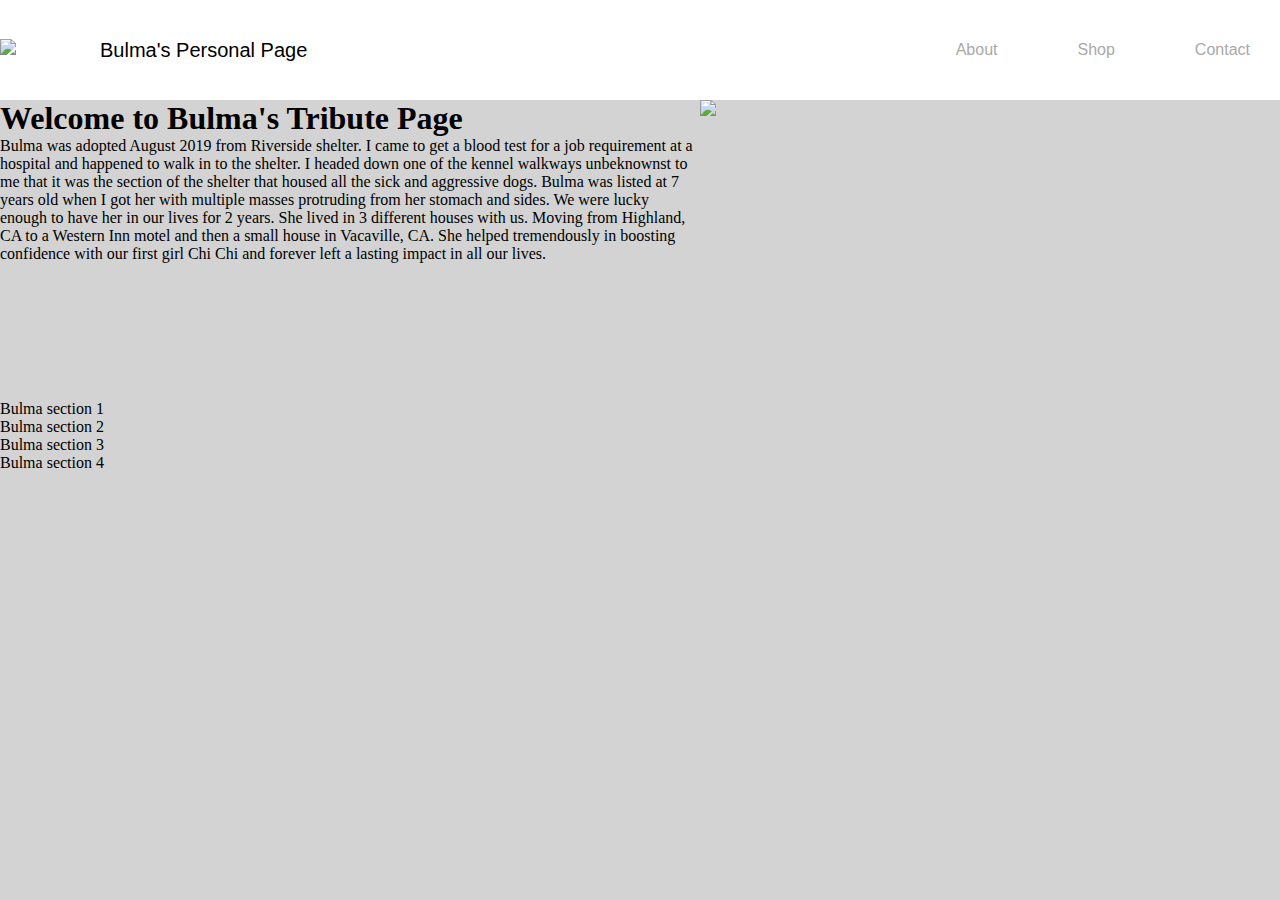
==== bulma-tribute.html @ 27e49b45 "First Commit" ====
<!DOCTYPE html>
<html lang="en">
  <head>
    <meta charset="utf-8">
    <meta name="description" content="Foundations landing page for Bulma">
    <meta name="viewport" content="width=device-width, initial-scale=1">
    <meta name="author" content="Billy Cheng">
    <link rel="stylesheet" href="bulma.css">
    <link rel="preconnect" href="https://fonts.googleapis.com">
    <link rel="preconnect" href="https://fonts.googleapis.com">
    <title>Bulma's Personal Page</title>
  </head>
  <body>
	     <div class="header">
       <div class="left-container">
       <div class="logo">
         <a href="#"><img src="images/pitbull1.jpeg"></a>
       </div>
       <div class="header-logo">Bulma's Personal Page</div>
       </div>
       <nav>
        <ul>
         <li><a href="https://www.youtube.com/watch?v=me_wXXB68B4">About</a></li>
         <li><a href="https://www.youtube.com/watch?v=_hHS1fVaqNs">Shop</a></li>
         <li><a href="https://www.youtube.com/watch?v=hB8S6oKjiw8">Contact</a></li>
        </ul>
      </nav>
      </div>
      <div class="container-1">
      <div class="sum1">
        <h1>Welcome to Bulma's Tribute Page</h1>
        <p>Bulma was adopted August 2019 from Riverside shelter. I came to get a blood test for a job requirement at a hospital and happened to walk in to the shelter. I headed down one of the kennel walkways unbeknownst to me that it was the section of the shelter that housed all the sick and aggressive dogs. Bulma was listed at 7 years old when I got her with multiple masses protruding from her stomach and sides. We were lucky enough to have her in our lives for 2 years. She lived in 3 different houses with us. Moving from Highland, CA to a Western Inn motel and then a small house in Vacaville, CA. She helped tremendously in boosting confidence with our first girl Chi Chi and forever left a lasting impact in all our lives.</p>
      </div>

      <div class="sum1-img"><img src="images/IMG_0013.jpg"></div>
      </div>

       

       <div class="random-info">
       <div class="section1">Bulma section 1</div>
       <div class="section2">Bulma section 2</div>
       <div class="section3">Bulma section 3</div>
       <div class="section4">Bulma section 4</div>
       </div>

       <div class="footer">

       </div>

  </body>
</html>
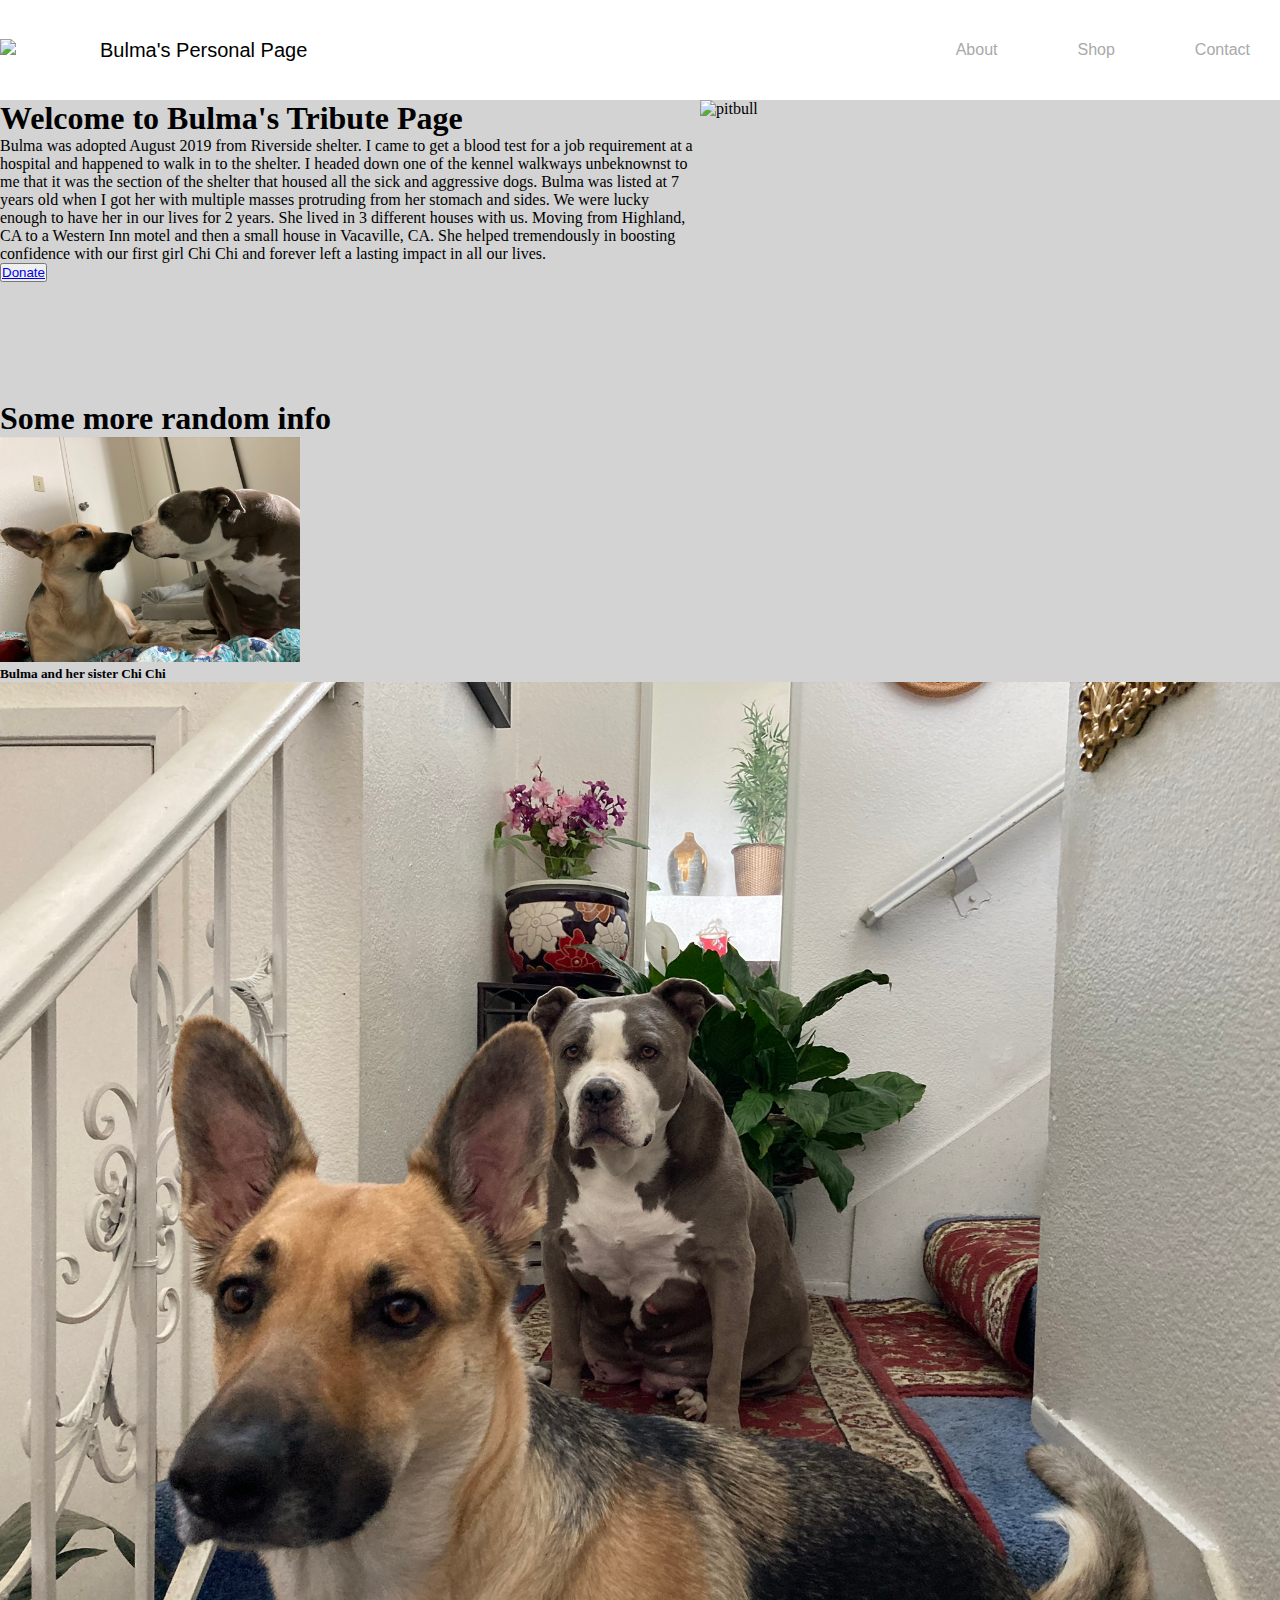
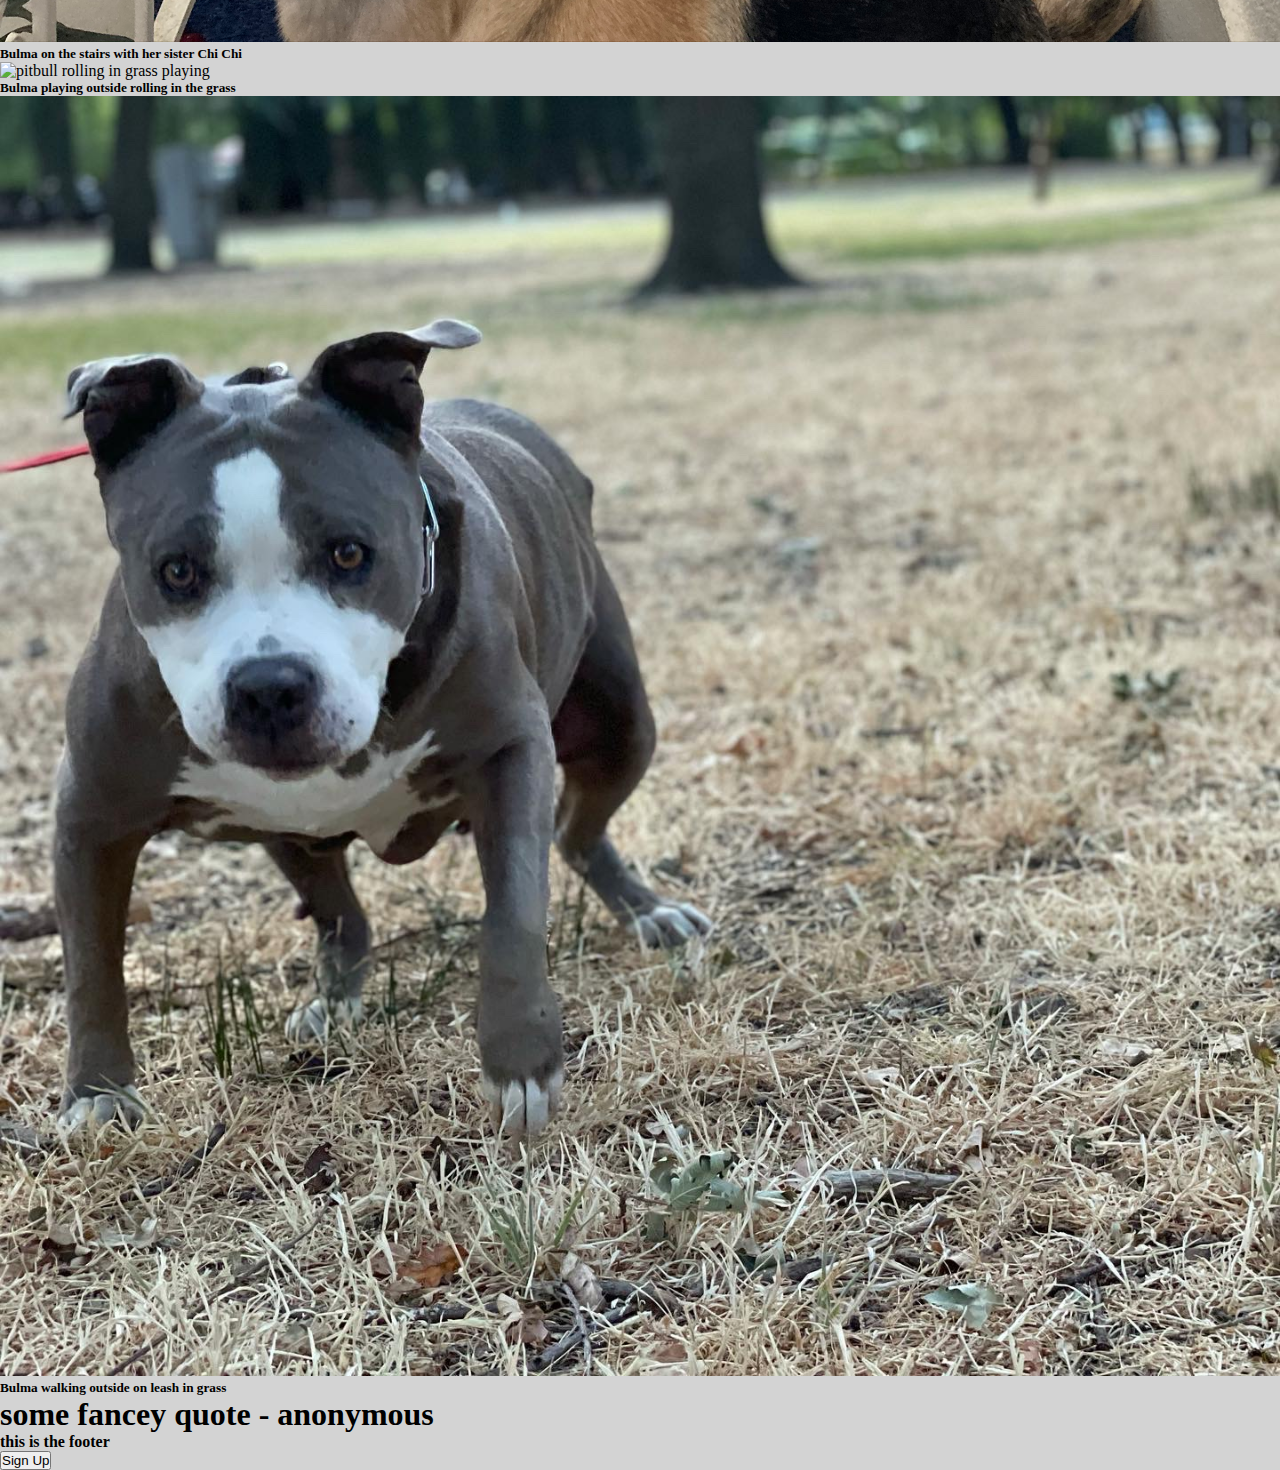
==== commit 32cbe026: "added images and comments" ====
--- a/bulma-tribute.html
+++ b/bulma-tribute.html
@@ -6,18 +6,27 @@
     <meta name="viewport" content="width=device-width, initial-scale=1">
     <meta name="author" content="Billy Cheng">
     <link rel="stylesheet" href="bulma.css">
+    <!--Fonts added in from google-->
     <link rel="preconnect" href="https://fonts.googleapis.com">
     <link rel="preconnect" href="https://fonts.googleapis.com">
     <title>Bulma's Personal Page</title>
   </head>
   <body>
+       
+       <!--Header container-->
 	     <div class="header">
+        
+       <!--Left container of header-->
        <div class="left-container">
+       <!--Image logo on left side of header-->
        <div class="logo">
          <a href="#"><img src="images/pitbull1.jpeg"></a>
        </div>
+       <!--Title on left side in header-->
        <div class="header-logo">Bulma's Personal Page</div>
        </div>
+
+       <!--Right container of header containg menu info-->
        <nav>
         <ul>
          <li><a href="https://www.youtube.com/watch?v=me_wXXB68B4">About</a></li>
@@ -25,27 +34,82 @@
          <li><a href="https://www.youtube.com/watch?v=hB8S6oKjiw8">Contact</a></li>
         </ul>
       </nav>
+      <!--End of Header container-->
       </div>
+
+      <!--Container for 1st section of landing page after header containes title, summary and image-->
       <div class="container-1">
+      <!--Left half of 1st section container containing title, description, and button-->
       <div class="sum1">
         <h1>Welcome to Bulma's Tribute Page</h1>
         <p>Bulma was adopted August 2019 from Riverside shelter. I came to get a blood test for a job requirement at a hospital and happened to walk in to the shelter. I headed down one of the kennel walkways unbeknownst to me that it was the section of the shelter that housed all the sick and aggressive dogs. Bulma was listed at 7 years old when I got her with multiple masses protruding from her stomach and sides. We were lucky enough to have her in our lives for 2 years. She lived in 3 different houses with us. Moving from Highland, CA to a Western Inn motel and then a small house in Vacaville, CA. She helped tremendously in boosting confidence with our first girl Chi Chi and forever left a lasting impact in all our lives.</p>
+        <button class="button1"><a href="#">Donate</a></button>
       </div>
-
-      <div class="sum1-img"><img src="images/IMG_0013.jpg"></div>
+      <!--Right half of 1st section contains image-->
+      <div class="sum1-img">
+        <img src="images/bulma5.jpg" alt="pitbull">
+      </div>
+      <!--End of 1st section-->
       </div>
 
        
+      <!--Container for 2nd section of landing page containg 4 boxes with images and caption-->
+       <div class="container-2">
+      <h1>Some more random info</h1>
+       <!--box container for all of boxes in section 2 -->
+      <div class="boxes"> 
 
-       <div class="random-info">
-       <div class="section1">Bulma section 1</div>
-       <div class="section2">Bulma section 2</div>
-       <div class="section3">Bulma section 3</div>
-       <div class="section4">Bulma section 4</div>
+        
+       <!--1st box in section 2-->
+       <div class="box1container">
+       <div class="box1img">
+         <img class="img1" src="Images/bulma4.jpg" alt="pitbull and german shepherd">
+       </div>
+       <h5>Bulma and her sister Chi Chi</h5>
+      </div>
+
+      <!--2nd box in section 2-->
+       <div class="box2container">
+       <div class="box2img">
+         <img class="img2" src="Images/bulma3.jpg" alt="pitbull and german shepherd on stairs">
+       </div>
+       <h5>Bulma on the stairs with her sister Chi Chi</h5>
        </div>
 
+       <!--3rd box in section 2--> 
+       <div class="box3container">
+       <div class="box3img">
+       <img class="img3" src="Images/bulma2.jpg" alt="pitbull rolling in grass playing">
+       </div>
+       <h5>Bulma playing outside rolling in the grass</h5>
+       </div>
+
+       <!--4th box in section 2-->
+       <div class="box4container">
+       <div class="box4img">
+       <img class="img4" src="Images/bulma1.JPG" alt="pitbull walking outside on leash in grass">
+       </div>
+       <h5>Bulma walking outside on leash in grass</h5>
+       </div>
+       <!--End of box container for all boxes in section 2-->
+       </div>
+       <!--End of container for section 2 landing page-->
+       </div>
+
+       <!--Container for 3rd section of landing page containg quotes-->
+       <div class="container-3">
+         <div class="quotes">
+           <h1>some fancey quote - anonymous</h1>
+          </div>
+       </div>
+
+      <!--Container for 4th section of landing page includes button-->
+      <div class="container-4">
        <div class="footer">
+        <h4>this is the footer</h4> 
+        <button class="button2">Sign Up</button>
 
+       </div>
        </div>
 
   </body>
